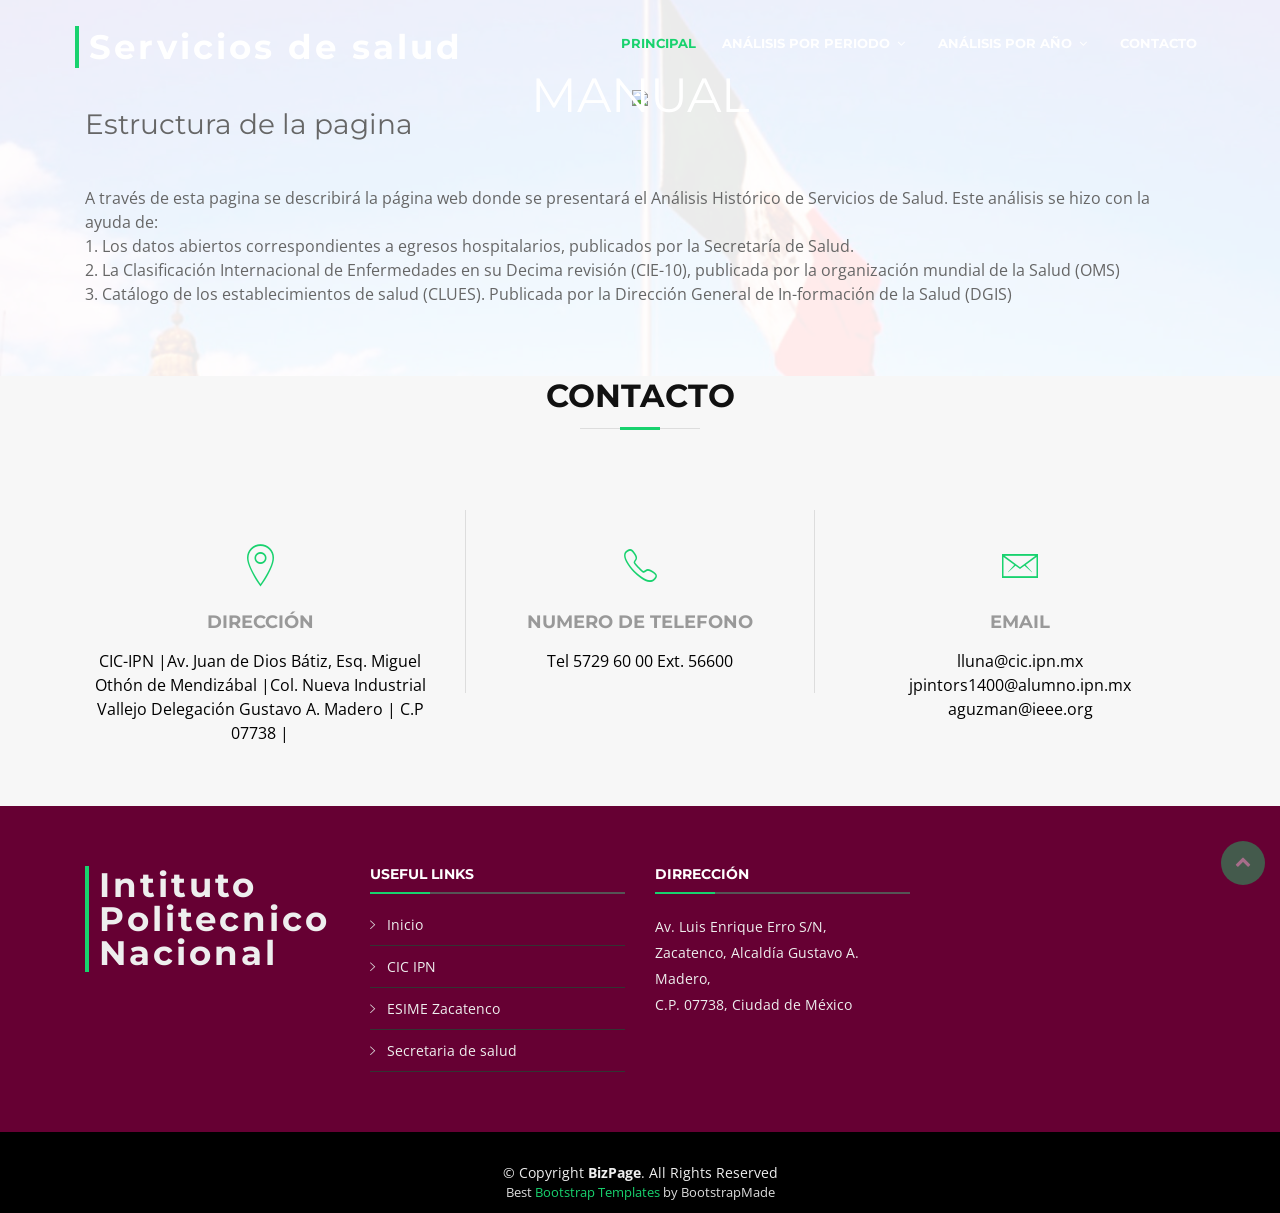
==== manual.html @ c4be45c7 "Ecabezado de manual" ====
<!DOCTYPE html>
<html lang="en">
<head>
  <meta charset="utf-8">
  <title>Servicios de Salud 2014</title>
  <meta content="width=device-width, initial-scale=1.0" name="viewport">
  <meta content="" name="keywords">
  <meta content="" name="description">

  <!-- Favicons -->
  <link href="img/favicon.png" rel="icon">
  <link href="img/apple-touch-icon.png" rel="apple-touch-icon">

  <!-- Google Fonts -->
  <link href="https://fonts.googleapis.com/css?family=Open+Sans:300,300i,400,400i,700,700i|Montserrat:300,400,500,700" rel="stylesheet">

  <!-- Bootstrap CSS File -->
  <link href="lib/bootstrap/css/bootstrap.min.css" rel="stylesheet">

  <!-- Libraries CSS Files -->
  <link href="lib/font-awesome/css/font-awesome.min.css" rel="stylesheet">
  <link href="lib/animate/animate.min.css" rel="stylesheet">
  <link href="lib/ionicons/css/ionicons.min.css" rel="stylesheet">
  <link href="lib/owlcarousel/assets/owl.carousel.min.css" rel="stylesheet">
  <link href="lib/lightbox/css/lightbox.min.css" rel="stylesheet">

  <!-- Main Stylesheet File -->
  <link href="css/style.css" rel="stylesheet">
  <link href="css/style2.css" rel="stylesheet">

  <!-- =======================================================
    Theme Name: BizPage
    Theme URL: https://bootstrapmade.com/bizpage-bootstrap-business-template/
    Author: BootstrapMade.com
    License: https://bootstrapmade.com/license/
  ======================================================= -->
</head>

<body>

  <!--==========================
    Header
  ============================-->
  <header id="header">
    <div class="container-fluid">

      <div id="logo" class="pull-left">
        <h1><a href="index.html" class="scrollto">Servicios de salud</a></h1>
        <!-- Uncomment below if you prefer to use an image logo -->
        <!-- <a href="#intro"><img src="img/logo.png" alt="" title="" /></a>-->
      </div>

      <nav id="nav-menu-container">
        <ul class="nav-menu">
          <li class="menu-active"><a href="#intro">Principal</a></li>
          <!--<li><a href="#">Tutorial</a></li>-->
          <li class="menu-has-children"><a href="">Análisis por periodo</a>
            <ul>
              <li><a href="Periodo_2000-2017.html">Analisis por año y categoría 2000-2017</a></li>
              <li><a href="Periodo_2003-2021.html">Analisis por año y categoría 2003-2021</a></li>
              <li><a href="Per_mes_2015-2021.html">Analisis por mes del periodo 2015-2021</a></li>
              <li><a href="Per_mes_2008-2014.html">Analisis por mes del periodo 2008-2014</a></li>
              <li><a href="Per_mes_2000-2007.html">Analisis por mes del periodo 2000-2007</a></li>
              <li><a href="analisis_edad.html">Analisis por edad y categoria del periodo 2000-2017</a></li>
              <li><a href="analisis_edad_2003_2021.html">Analisis por edad y categoria del periodo 2003-2021</a></li>
            </ul>
          </li>
          <li class="menu-has-children"><a href="">Análisis por año</a>
            <ul>
              <li><a href="2000.html">2000</a></li>
              <li><a href="2001.html">2001</a></li>
              <li><a href="2002.html">2002</a></li>
              <li><a href="2003.html">2003</a></li>
              <li><a href="2004.html">2004</a></li>
              <li><a href="2005.html">2005</a></li>
              <li><a href="2006.html">2006</a></li>
              <li><a href="2007.html">2007</a></li>
              <li><a href="2008.html">2008</a></li>
              <li><a href="2009.html">2009</a></li>
              <li><a href="2010.html">2010</a></li>
              <li><a href="2011.html">2011</a></li>
              <li><a href="2012.html">2012</a></li>
              <li><a href="2013.html">2013</a></li>
              <li><a href="2014.html">2014</a></li>
              <li><a href="2015.html">2015</a></li>
              <li><a href="2016.html">2016</a></li>
              <li><a href="2017.html">2017</a></li>
              <li><a href="2018.html">2018</a></li>
              <li><a href="2019.html">2019</a></li>
              <li><a href="2020.html">2020</a></li>
              <li><a href="2021.html">2021</a></li>
            </ul>
          </li>
          <li><a href="#contact">Contacto</a></li>
        </ul>
      </nav><!-- #nav-menu-container -->
    </div>
  </header><!-- #header -->

    <!--==========================
      About Us Section
    ============================-->
    <section id="about">
      <div class="container">

        

        <!--- Tableau ---->
        <br>
        <div class="imagenTexto">
            <img src="img/manual/manual1.png">
            <h3>MANUAL</h3>
        </div>
        
        <h3>Estructura de la pagina</h3>
        <br>
        <p>A través de esta pagina se describirá la página web donde se presentará el Análisis Histórico de Servicios de Salud. Este análisis se hizo con la ayuda de:
            <br>
            1. Los datos abiertos correspondientes a egresos hospitalarios, publicados por la Secretaría de Salud.
            <br>
            2. La Clasificación Internacional de Enfermedades en su Decima revisión (CIE-10), publicada por la organización mundial de la Salud (OMS)
            <br>
            3. Catálogo de los establecimientos de salud (CLUES). Publicada por la Dirección General de In-formación de la Salud (DGIS)
        </p>
        

      </div>
    </section><!-- #about -->

    <!--==========================
      Contact Section
    ============================-->
    <section id="contact" class="section-bg wow fadeInUp">
      <div class="container">

        <div class="section-header">
          <h3>Contacto</h3>
          <p></p>
        </div>

        <div class="row contact-info">

          <div class="col-md-4">
            <div class="contact-address">
              <i class="ion-ios-location-outline"></i>
              <h3>Dirección</h3>
              <address>CIC-IPN |Av. Juan de Dios Bátiz, Esq. Miguel Othón de Mendizábal |Col. Nueva Industrial Vallejo Delegación Gustavo A. Madero | C.P 07738 |</address>
            </div>
          </div>

          <div class="col-md-4">
            <div class="contact-phone">
              <i class="ion-ios-telephone-outline"></i>
              <h3>Numero de telefono</h3>
              <p><a>Tel 5729 60 00 Ext. 56600</a></p>
            </div>
          </div>

          <div class="col-md-4">
            <div class="contact-email">
              <i class="ion-ios-email-outline"></i>
              <h3>Email</h3>
              <p>
                <a>lluna@cic.ipn.mx</a>
                <a>jpintors1400@alumno.ipn.mx</a>
                <a>aguzman@ieee.org</a>
              </p>
            </div>
          </div>

        </div>



      </div>
    </section><!-- #contact -->

  </main>

  <!--==========================
    Footer
  ============================-->
  <footer id="footer">
    <div class="footer-top">
      <div class="container">
        <div class="row">

          <div class="col-lg-3 col-md-6 footer-info">
            <h3>Intituto Politecnico Nacional</h3>
            <p></p>
          </div>

          <div class="col-lg-3 col-md-6 footer-links">
            <h4>Useful Links</h4>
            <ul>
              <li><i class="ion-ios-arrow-right"></i> <a href="https://www.ipn.mx">Inicio</a></li>
              <li><i class="ion-ios-arrow-right"></i> <a href="https://www.cic.ipn.mx/">CIC IPN</a></li>
              <li><i class="ion-ios-arrow-right"></i> <a href="https://www.esimez.ipn.mx/">ESIME Zacatenco</a></li>
              <li><i class="ion-ios-arrow-right"></i> <a href="https://www.gob.mx/salud">Secretaria de salud</a></li>
            </ul>
          </div>

          <div class="col-lg-3 col-md-6 footer-contact">
            <h4>Dirrección</h4>
            <p>
              Av. Luis Enrique Erro S/N,<br>
              Zacatenco, Alcaldía Gustavo A. Madero,<br>
              C.P. 07738, Ciudad de México<br>
            </p>
          </div>

        </div>
      </div>
    </div>

    <div class="container">
      <div class="copyright">
        &copy; Copyright <strong>BizPage</strong>. All Rights Reserved
      </div>
      <div class="credits">
        <!--
          All the links in the footer should remain intact.
          You can delete the links only if you purchased the pro version.
          Licensing information: https://bootstrapmade.com/license/
          Purchase the pro version with working PHP/AJAX contact form: https://bootstrapmade.com/buy/?theme=BizPage
        -->
        Best <a href="https://bootstrapmade.com/">Bootstrap Templates</a> by BootstrapMade
      </div>
    </div>
  </footer><!-- #footer -->

  <a href="#" class="back-to-top"><i class="fa fa-chevron-up"></i></a>

  <!-- JavaScript Libraries -->
  <script src="lib/jquery/jquery.min.js"></script>
  <script src="lib/jquery/jquery-migrate.min.js"></script>
  <script src="lib/bootstrap/js/bootstrap.bundle.min.js"></script>
  <script src="lib/easing/easing.min.js"></script>
  <script src="lib/superfish/hoverIntent.js"></script>
  <script src="lib/superfish/superfish.min.js"></script>
  <script src="lib/wow/wow.min.js"></script>
  <script src="lib/waypoints/waypoints.min.js"></script>
  <script src="lib/counterup/counterup.min.js"></script>
  <script src="lib/owlcarousel/owl.carousel.min.js"></script>
  <script src="lib/isotope/isotope.pkgd.min.js"></script>
  <script src="lib/lightbox/js/lightbox.min.js"></script>
  <script src="lib/touchSwipe/jquery.touchSwipe.min.js"></script>
  <!-- Contact Form JavaScript File -->
  <script src="contactform/contactform.js"></script>

  <!-- Template Main Javascript File -->
  <script src="js/main.js"></script>

</body>
</html>
---- css/style.css ----
/*
  Theme Name: BizPage
  Theme URL: https://bootstrapmade.com/bizpage-bootstrap-business-template/
  Author: BootstrapMade.com
  License: https://bootstrapmade.com/license/
*/
/*--------------------------------------------------------------
# General
--------------------------------------------------------------*/
body {
  background: #18c7ff;
  color: #666666;
  font-family: "Open Sans", sans-serif;
}

a {
  color: #18d26e;
  transition: 0.5s;
}

a:hover, a:active, a:focus {
  color: #18d36e;
  outline: none;
  text-decoration: none;
}

p {
  padding: 0;
  margin: 0 0 30px 0;
}

h1, h2, h3, h4, h5, h6 {
  font-family: "Montserrat", sans-serif;
  font-weight: 400;
  margin: 0 0 20px 0;
  padding: 0;
}

/* Back to top button */
.back-to-top {
  position: fixed;
  display: none;
  background: #18d26e;
  color: #fff;
  display: inline-block;
  width: 44px;
  height: 44px;
  text-align: center;
  line-height: 1;
  font-size: 16px;
  border-radius: 50%;
  right: 15px;
  bottom: 15px;
  transition: background 0.5s;
  z-index: 11;
}

.back-to-top i {
  padding-top: 12px;
  color: #fff;
}

@media (max-width: 768px) {
  .back-to-top {
    bottom: 15px;
  }
}

/*--------------------------------------------------------------
# Header
--------------------------------------------------------------*/
#header {
  padding: 30px 0;
  height: 92px;
  position: fixed;
  left: 0;
  top: 0;
  right: 0;
  transition: all 0.5s;
  z-index: 997;
}

#header.header-scrolled {
  background: rgba(0, 0, 0, 0.9);
  padding: 20px 0;
  height: 72px;
  transition: all 0.5s;
}

#header #logo {
  float: left;
}

@media (min-width: 1024px) {
  #header #logo {
    padding-left: 60px;
  }
}

#header #logo h1 {
  font-size: 34px;
  margin: 0;
  padding: 0;
  line-height: 1;
  font-family: "Montserrat", sans-serif;
  font-weight: 700;
  letter-spacing: 3px;
}

#header #logo h1 a, #header #logo h1 a:hover {
  color: #fff;
  padding-left: 10px;
  border-left: 4px solid #18d26e;
}

#header #logo img {
  padding: 0;
  margin: 0;
}

@media (max-width: 768px) {
  #header #logo h1 {
    font-size: 28px;
  }
  #header #logo img {
    max-height: 40px;
  }
}

/*--------------------------------------------------------------
# Intro Section
--------------------------------------------------------------*/
#intro {
  display: table;
  width: 100%;
  height: 100vh;
  background: #000;
}

#intro .carousel-item {
  width: 100%;
  height: 100vh;
  background-size: cover;
  background-position: center;
  background-repeat: no-repeat;
}

#intro .carousel-item::before {
  content: '';
  background-color: rgba(0, 0, 0, 0.7);
  position: absolute;
  height: 100%;
  width: 100%;
  top: 0;
  right: 0;
  left: 0;
  bottom: 0;
}

#intro .carousel-container {
  display: flex;
  justify-content: center;
  align-items: center;
  position: absolute;
  bottom: 0;
  top: 0;
  left: 0;
  right: 0;
}

#intro .carousel-content {
  text-align: center;
}

#intro h2 {
  color: #fff;
  margin-bottom: 30px;
  font-size: 48px;
  font-weight: 700;
}

@media (max-width: 768px) {
  #intro h2 {
    font-size: 28px;
  }
}

#intro p {
  width: 80%;
  margin: 0 auto 30px auto;
  color: #fff;
}

@media (min-width: 1024px) {
  #intro p {
    width: 60%;
  }
}

#intro .carousel-fade .carousel-inner .carousel-item {
  -webkit-transition-property: opacity;
  transition-property: opacity;
}

#intro .carousel-fade .carousel-inner .carousel-item,
#intro .carousel-fade .carousel-inner .active.carousel-item-left,
#intro .carousel-fade .carousel-inner .active.carousel-item-right {
  opacity: 0;
}

#intro .carousel-fade .carousel-inner .active,
#intro .carousel-fade .carousel-inner .carousel-item-next.carousel-item-left,
#intro .carousel-fade .carousel-inner .carousel-item-prev.carousel-item-right {
  opacity: 1;
  transition: 0.5s;
}

#intro .carousel-fade .carousel-inner .carousel-item-next,
#intro .carousel-fade .carousel-inner .carousel-item-prev,
#intro .carousel-fade .carousel-inner .active.carousel-item-left,
#intro .carousel-fade .carousel-inner .active.carousel-item-right {
  left: 0;
  -webkit-transform: translate3d(0, 0, 0);
  transform: translate3d(0, 0, 0);
}

#intro .carousel-control-prev, #intro .carousel-control-next {
  width: 10%;
}

@media (min-width: 1024px) {
  #intro .carousel-control-prev, #intro .carousel-control-next {
    width: 5%;
  }
}

#intro .carousel-control-next-icon, #intro .carousel-control-prev-icon {
  background: none;
  font-size: 32px;
  line-height: 1;
}

#intro .carousel-indicators li {
  cursor: pointer;
}

#intro .btn-get-started {
  font-family: "Montserrat", sans-serif;
  font-weight: 500;
  font-size: 16px;
  letter-spacing: 1px;
  display: inline-block;
  padding: 8px 32px;
  border-radius: 50px;
  transition: 0.5s;
  margin: 10px;
  color: #fff;
  background: #18d26e;
}

#intro .btn-get-started:hover {
  background: #fff;
  color: #18d26e;
}

/*--------------------------------------------------------------
# Navigation Menu
--------------------------------------------------------------*/
/* Nav Menu Essentials */
.nav-menu, .nav-menu * {
  margin: 0;
  padding: 0;
  list-style: none;
}

.nav-menu ul {
  position: absolute;
  display: none;
  top: 100%;
  left: 0;
  z-index: 99;
}

.nav-menu li {
  position: relative;
  white-space: nowrap;
}

.nav-menu > li {
  float: left;
}

.nav-menu li:hover > ul,
.nav-menu li.sfHover > ul {
  display: block;
}

.nav-menu ul ul {
  top: 0;
  left: 100%;
}

.nav-menu ul li {
  min-width: 180px;
}

/* Nav Menu Arrows */
.sf-arrows .sf-with-ul {
  padding-right: 30px;
}

.sf-arrows .sf-with-ul:after {
  content: "\f107";
  position: absolute;
  right: 15px;
  font-family: FontAwesome;
  font-style: normal;
  font-weight: normal;
}

.sf-arrows ul .sf-with-ul:after {
  content: "\f105";
}

/* Nav Meu Container */
#nav-menu-container {
  float: right;
  margin: 0;
}

@media (min-width: 1024px) {
  #nav-menu-container {
    padding-right: 60px;
  }
}

@media (max-width: 768px) {
  #nav-menu-container {
    display: none;
  }
}

/* Nav Meu Styling */
.nav-menu a {
  padding: 0 8px 10px 8px;
  text-decoration: none;
  display: inline-block;
  color: #fff;
  font-family: "Montserrat", sans-serif;
  font-weight: 700;
  font-size: 13px;
  text-transform: uppercase;
  outline: none;
}

.nav-menu li:hover > a, .nav-menu > .menu-active > a {
  color: #18d26e;
}

.nav-menu > li {
  margin-left: 10px;
}

.nav-menu ul {
  margin: 4px 0 0 0;
  padding: 10px;
  box-shadow: 0px 0px 30px rgba(127, 137, 161, 0.25);
  background: #fff;
}

.nav-menu ul li {
  transition: 0.3s;
}

.nav-menu ul li a {
  padding: 10px;
  color: #333;
  transition: 0.3s;
  display: block;
  font-size: 13px;
  text-transform: none;
}

.nav-menu ul li:hover > a {
  color: #18d26e;
}

.nav-menu ul ul {
  margin: 0;
}

/* Mobile Nav Toggle */
#mobile-nav-toggle {
  position: fixed;
  right: 0;
  top: 0;
  z-index: 999;
  margin: 20px 20px 0 0;
  border: 0;
  background: none;
  font-size: 24px;
  display: none;
  transition: all 0.4s;
  outline: none;
  cursor: pointer;
}

#mobile-nav-toggle i {
  color: #fff;
}

@media (max-width: 768px) {
  #mobile-nav-toggle {
    display: inline;
  }
}

/* Mobile Nav Styling */
#mobile-nav {
  position: fixed;
  top: 0;
  padding-top: 18px;
  bottom: 0;
  z-index: 998;
  background: rgba(0, 0, 0, 0.8);
  left: -260px;
  width: 260px;
  overflow-y: auto;
  transition: 0.4s;
}

#mobile-nav ul {
  padding: 0;
  margin: 0;
  list-style: none;
}

#mobile-nav ul li {
  position: relative;
}

#mobile-nav ul li a {
  color: #fff;
  font-size: 13px;
  text-transform: uppercase;
  overflow: hidden;
  padding: 10px 22px 10px 15px;
  position: relative;
  text-decoration: none;
  width: 100%;
  display: block;
  outline: none;
  font-weight: 700;
  font-family: "Montserrat", sans-serif;
}

#mobile-nav ul li a:hover {
  color: #fff;
}

#mobile-nav ul li li {
  padding-left: 30px;
}

#mobile-nav ul .menu-has-children i {
  position: absolute;
  right: 0;
  z-index: 99;
  padding: 15px;
  cursor: pointer;
  color: #fff;
}

#mobile-nav ul .menu-has-children i.fa-chevron-up {
  color: #18d26e;
}

#mobile-nav ul .menu-has-children li a {
  text-transform: none;
}

#mobile-nav ul .menu-item-active {
  color: #18d26e;
}

#mobile-body-overly {
  width: 100%;
  height: 100%;
  z-index: 997;
  top: 0;
  left: 0;
  position: fixed;
  background: rgba(0, 0, 0, 0.7);
  display: none;
}

/* Mobile Nav body classes */
body.mobile-nav-active {
  overflow: hidden;
}

body.mobile-nav-active #mobile-nav {
  left: 0;
}

body.mobile-nav-active #mobile-nav-toggle {
  color: #fff;
}

/*--------------------------------------------------------------
# Sections
--------------------------------------------------------------*/
/* Sections Header
--------------------------------*/
.section-header h3 {
  font-size: 32px;
  color: #111;
  text-transform: uppercase;
  text-align: center;
  font-weight: 700;
  position: relative;
  padding-bottom: 15px;
}

.section-header h3::before {
  content: '';
  position: absolute;
  display: block;
  width: 120px;
  height: 1px;
  background: #ddd;
  bottom: 1px;
  left: calc(50% - 60px);
}

.section-header h3::after {
  content: '';
  position: absolute;
  display: block;
  width: 40px;
  height: 3px;
  background: #18d26e;
  bottom: 0;
  left: calc(50% - 20px);
}

.section-header p {
  text-align: center;
  padding-bottom: 30px;
  color: #333;
}

/* Section with background
--------------------------------*/
.section-bg {
  background: #f7f7f7;
}

/* Featured Services Section
--------------------------------*/
#featured-services {
  background: #000;
}

#featured-services .box {
  padding: 30px 20px;
}

#featured-services .box-bg {
  background-image: linear-gradient(0deg, #000000 0%, #242323 50%, #000000 100%);
}

#featured-services i {
  color: #18d26e;
  font-size: 48px;
  display: inline-block;
  line-height: 1;
}

#featured-services h4 {
  font-weight: 400;
  margin: 15px 0;
  font-size: 18px;
}

#featured-services h4 a {
  color: #fff;
}

#featured-services h4 a:hover {
  color: #18d26e;
}

#featured-services p {
  font-size: 14px;
  line-height: 24px;
  color: #fff;
  margin-bottom: 0;
}

/* About Us Section
--------------------------------*/
#about {
  background: url("../img/about-bg.jpg") center top no-repeat fixed;
  background-size: cover;
  padding: 60px 0 40px 0;
  position: relative;
}

#about::before {
  content: '';
  position: absolute;
  left: 0;
  right: 0;
  top: 0;
  bottom: 0;
  background: rgba(255, 255, 255, 0.92);
  z-index: 9;
}

#about .container {
  position: relative;
  z-index: 10;
}

#about .about-col {
  background: #fff;
  border-radius: 0 0 4px 4px;
  box-shadow: 0px 2px 12px rgba(0, 0, 0, 0.08);
  margin-bottom: 20px;
}

#about .about-col .img {
  position: relative;
}

#about .about-col .img img {
  border-radius: 4px 4px 0 0;
}

#about .about-col .icon {
  width: 64px;
  height: 64px;
  padding-top: 8px;
  text-align: center;
  position: absolute;
  background-color: #18d26e;
  border-radius: 50%;
  text-align: center;
  border: 4px solid #fff;
  left: calc( 50% - 32px);
  bottom: -30px;
  transition: 0.3s;
}

#about .about-col i {
  font-size: 36px;
  line-height: 1;
  color: #fff;
  transition: 0.3s;
}

#about .about-col:hover .icon {
  background-color: #fff;
}

#about .about-col:hover i {
  color: #18d26e;
}

#about .about-col h2 {
  color: #000;
  text-align: center;
  font-weight: 700;
  font-size: 20px;
  padding: 0;
  margin: 40px 0 12px 0;
}

#about .about-col h2 a {
  color: #000;
}

#about .about-col h2 a:hover {
  color: #18d26e;
}

#about .about-col p {
  font-size: 14px;
  line-height: 24px;
  color: #333;
  margin-bottom: 0;
  padding: 0 20px 20px 20px;
}

/* Services Section
--------------------------------*/
#services {
  background: #fff;
  background-size: cover;
  padding: 60px 0 40px 0;
}

#services .box {
  margin-bottom: 30px;
}

#services .icon {
  float: left;
}

#services .icon i {
  color: #18d26e;
  font-size: 36px;
  line-height: 1;
  transition: 0.5s;
}

#services .title {
  margin-left: 60px;
  font-weight: 700;
  margin-bottom: 15px;
  font-size: 18px;
}

#services .title a {
  color: #111;
}

#services .box:hover .title a {
  color: #18d26e;
}

#services .description {
  font-size: 14px;
  margin-left: 60px;
  line-height: 24px;
  margin-bottom: 0;
}

/* Facts Section
--------------------------------*/
#facts {
  background: url("../img/facts-bg.jpg") center top no-repeat fixed;
  background-size: cover;
  padding: 60px 0 0 0;
  position: relative;
}

#facts::before {
  content: '';
  position: absolute;
  left: 0;
  right: 0;
  top: 0;
  bottom: 0;
  background: rgba(255, 255, 255, 0.88);
  z-index: 9;
}

#facts .container {
  position: relative;
  z-index: 10;
}

#facts .counters span {
  font-family: "Montserrat", sans-serif;
  font-weight: bold;
  font-size: 48px;
  display: block;
  color: #18d26e;
}

#facts .counters p {
  padding: 0;
  margin: 0 0 20px 0;
  font-family: "Montserrat", sans-serif;
  font-size: 14px;
  color: #111;
}

#facts .facts-img {
  text-align: center;
  padding-top: 30px;
}



/* Clients Section
--------------------------------*/
#clients {
  padding: 60px 0;
}

#clients img {
  max-width: 100%;
  opacity: 0.5;
  transition: 0.3s;
  padding: 15px 0;
}

#clients img:hover {
  opacity: 1;
}

#clients .owl-nav, #clients .owl-dots {
  margin-top: 5px;
  text-align: center;
}

#clients .owl-dot {
  display: inline-block;
  margin: 0 5px;
  width: 12px;
  height: 12px;
  border-radius: 50%;
  background-color: #ddd;
}

#clients .owl-dot.active {
  background-color: #18d26e;
}


/* Contact Section
--------------------------------*/
#contact {
  padding: 1px;
}

#contact .contact-info {
  margin-bottom: 20px;
  text-align: center;
}

#contact .contact-info i {
  font-size: 48px;
  display: inline-block;
  margin-bottom: 10px;
  color: #18d26e;
}

#contact .contact-info address, #contact .contact-info p {
  margin-bottom: 0;
  color: #000;
}

#contact .contact-info h3 {
  font-size: 18px;
  margin-bottom: 15px;
  font-weight: bold;
  text-transform: uppercase;
  color: #999;
}

#contact .contact-info a {
  color: #000;
}

#contact .contact-info a:hover {
  color: #18d26e;
}

#contact .contact-address, #contact .contact-phone, #contact .contact-email {
  margin-bottom: 20px;
}

@media (min-width: 768px) {
  #contact .contact-address, #contact .contact-phone, #contact .contact-email {
    padding: 20px 0;
  }
}

@media (min-width: 768px) {
  #contact .contact-phone {
    border-left: 1px solid #ddd;
    border-right: 1px solid #ddd;
  }
}

#contact .form #sendmessage {
  color: #18d26e;
  border: 1px solid #18d26e;
  display: none;
  text-align: center;
  padding: 15px;
  font-weight: 600;
  margin-bottom: 15px;
}

#contact .form #errormessage {
  color: red;
  display: none;
  border: 1px solid red;
  text-align: center;
  padding: 15px;
  font-weight: 600;
  margin-bottom: 15px;
}

#contact .form #sendmessage.show, #contact .form #errormessage.show, #contact .form .show {
  display: block;
}

#contact .form .validation {
  color: red;
  display: none;
  margin: 0 0 20px;
  font-weight: 400;
  font-size: 13px;
}

#contact .form input, #contact .form textarea {
  padding: 10px 14px;
  border-radius: 0;
  box-shadow: none;
  font-size: 15px;
}

#contact .form button[type="submit"] {
  background: #18d26e;
  border: 0;
  padding: 10px 30px;
  color: #fff;
  transition: 0.4s;
  cursor: pointer;
}

#contact .form button[type="submit"]:hover {
  background: #13a456;
}

/*--------------------------------------------------------------
# Footer
--------------------------------------------------------------*/
#footer {
  background: #000;
  padding: 0 0 10px 0;
  color: #eee;
  font-size: 14px;
}

#footer .footer-top {
  background: #660033 ;
  padding: 60px 0 30px 0;
}

#footer .footer-top .footer-info {
  margin-bottom: 30px;
}

#footer .footer-top .footer-info h3 {
  font-size: 34px;
  margin: 0 0 20px 0;
  padding: 2px 0 2px 10px;
  line-height: 1;
  font-family: "Montserrat", sans-serif;
  font-weight: 700;
  letter-spacing: 3px;
  border-left: 4px solid #18d26e;
}

#footer .footer-top .footer-info p {
  font-size: 14px;
  line-height: 24px;
  margin-bottom: 0;
  font-family: "Montserrat", sans-serif;
  color: #eee;
}

#footer .footer-top .social-links a {
  font-size: 18px;
  display: inline-block;
  background: #333;
  color: #eee;
  line-height: 1;
  padding: 8px 0;
  margin-right: 4px;
  border-radius: 50%;
  text-align: center;
  width: 36px;
  height: 36px;
  transition: 0.3s;
}

#footer .footer-top .social-links a:hover {
  background: #18d26e;
  color: #fff;
}

#footer .footer-top h4 {
  font-size: 14px;
  font-weight: bold;
  color: #fff;
  text-transform: uppercase;
  position: relative;
  padding-bottom: 12px;
}

#footer .footer-top h4::before, #footer .footer-top h4::after {
  content: '';
  position: absolute;
  left: 0;
  bottom: 0;
  height: 2px;
}

#footer .footer-top h4::before {
  right: 0;
  background: #555;
}

#footer .footer-top h4::after {
  background: #18d26e;
  width: 60px;
}

#footer .footer-top .footer-links {
  margin-bottom: 30px;
}

#footer .footer-top .footer-links ul {
  list-style: none;
  padding: 0;
  margin: 0;
}

#footer .footer-top .footer-links ul i {
  padding-right: 8px;
  color: #ddd;
}

#footer .footer-top .footer-links ul li {
  border-bottom: 1px solid #333;
  padding: 10px 0;
}

#footer .footer-top .footer-links ul li:first-child {
  padding-top: 0;
}

#footer .footer-top .footer-links ul a {
  color: #eee;
}

#footer .footer-top .footer-links ul a:hover {
  color: #18d26e;
}

#footer .footer-top .footer-contact {
  margin-bottom: 30px;
}

#footer .footer-top .footer-contact p {
  line-height: 26px;
}

#footer .footer-top .footer-newsletter {
  margin-bottom: 30px;
}

#footer .footer-top .footer-newsletter input[type="email"] {
  border: 0;
  padding: 6px 8px;
  width: 65%;
}

#footer .footer-top .footer-newsletter input[type="submit"] {
  background: #18d26e;
  border: 0;
  width: 35%;
  padding: 6px 0;
  text-align: center;
  color: #fff;
  transition: 0.3s;
  cursor: pointer;
}

#footer .footer-top .footer-newsletter input[type="submit"]:hover {
  background: #13a456;
}

#footer .copyright {
  text-align: center;
  padding-top: 30px;
}

#footer .credits {
  text-align: center;
  font-size: 13px;
  color: #ddd;
}
---- css/style2.css ----
.imagenTexto{
    position:relative;
    text-align: center;
    color:rgb(255, 255, 255);

}

.imagenTexto img{
    width: 100%;

    
}
.imagenTexto h3{
    position: absolute;
    top: 50%;
    left: 50%;
    transform: translate(-50%, -50%);
    font-size: 3em;
}
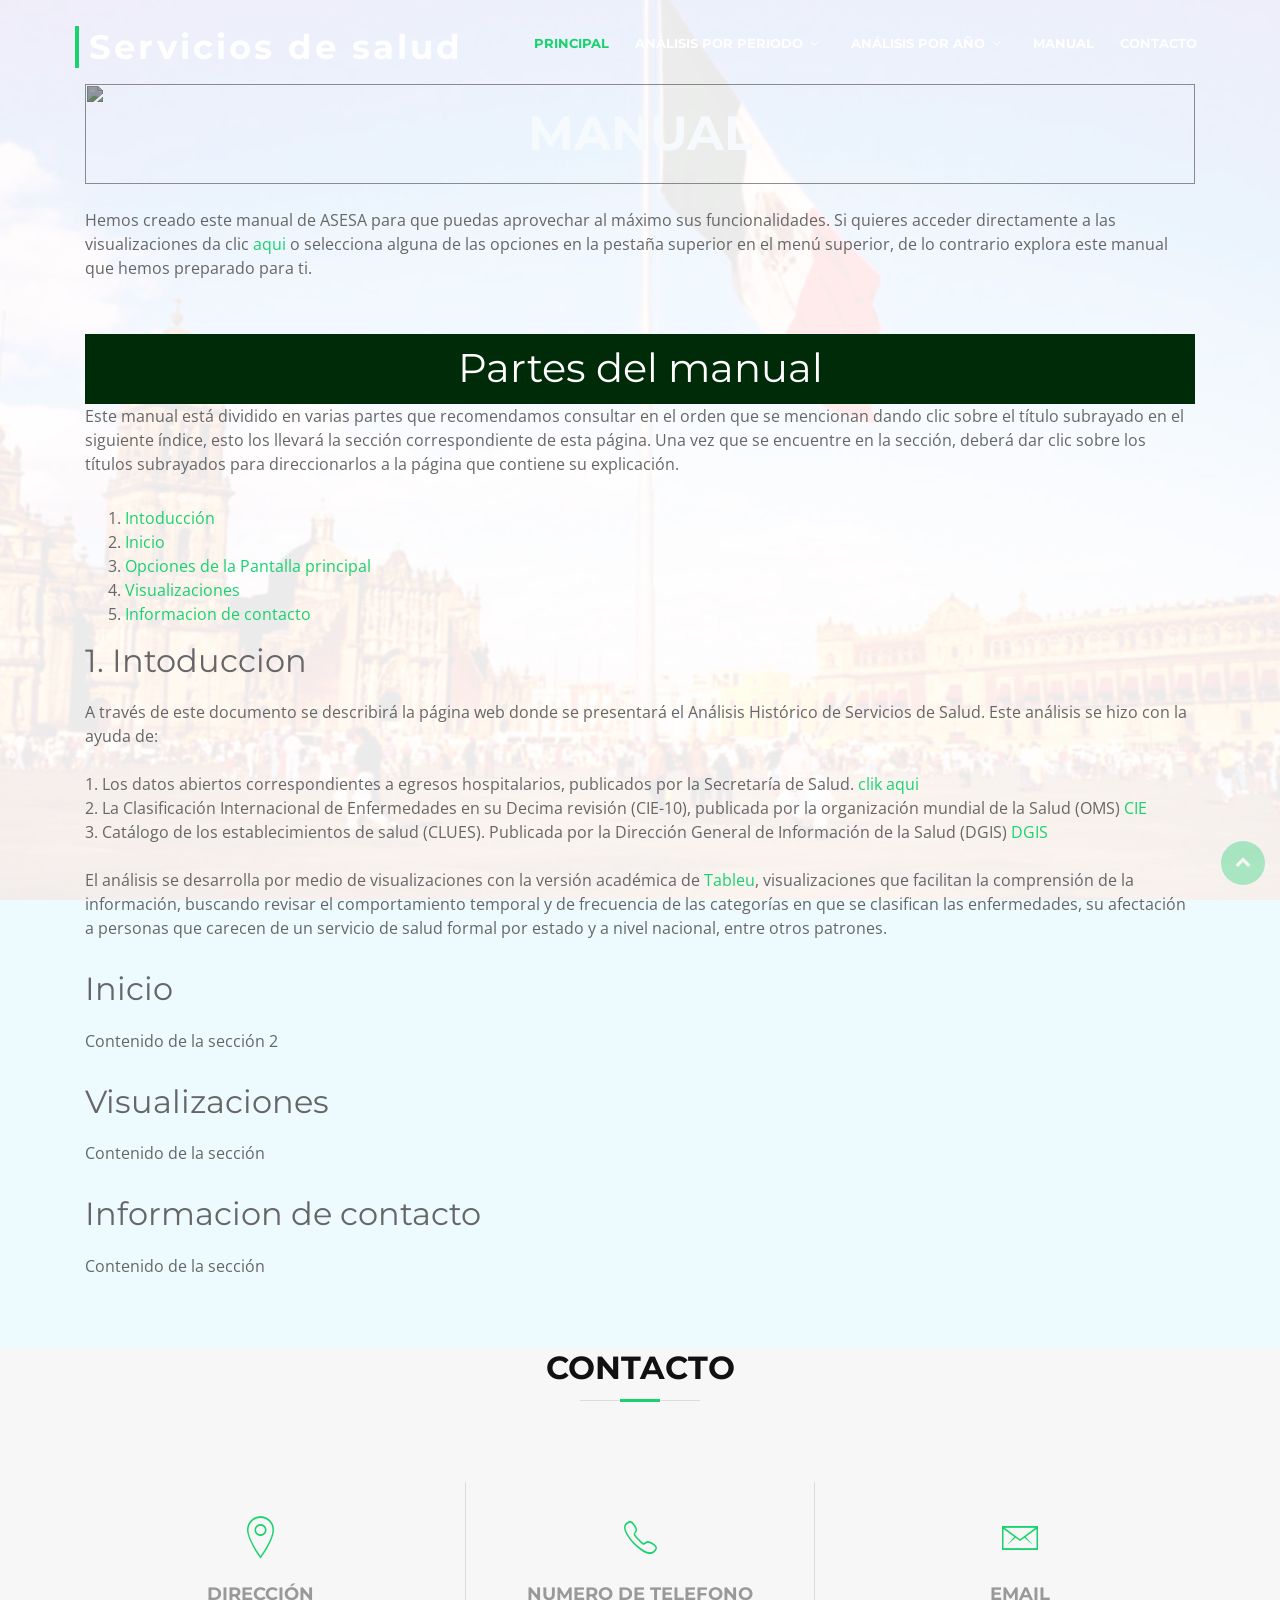
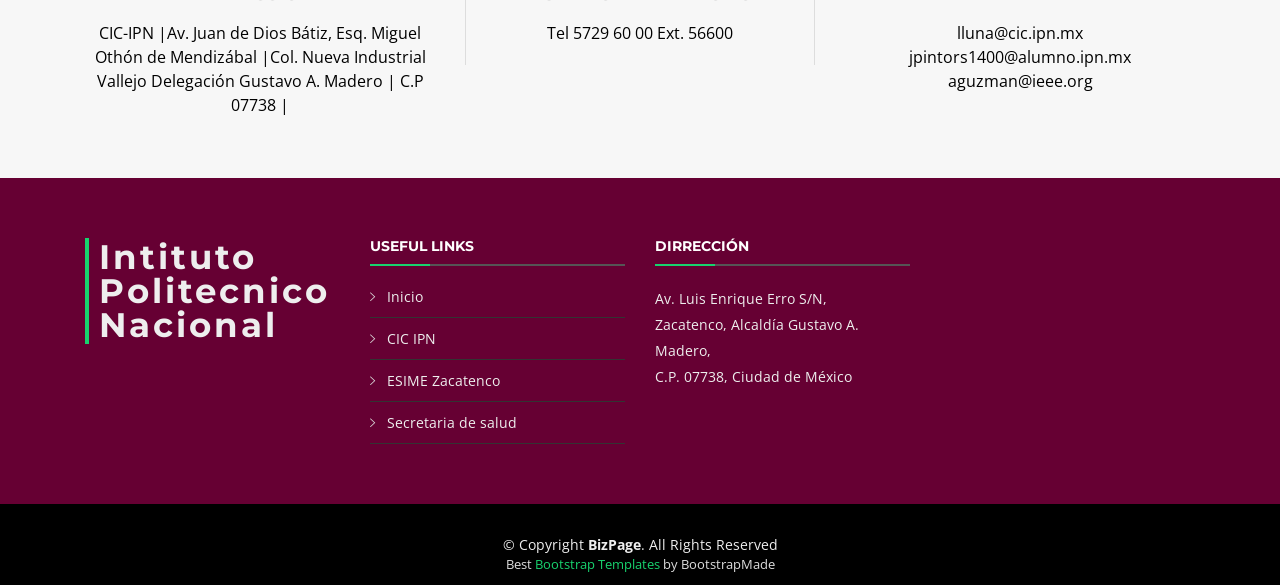
==== commit 2a280b9a: "Se agrego introduccion" ====
--- a/manual.html
+++ b/manual.html
@@ -91,6 +91,7 @@
               <li><a href="2021.html">2021</a></li>
             </ul>
           </li>
+          <li><a href="manual.html">manual</a></li>
           <li><a href="#contact">Contacto</a></li>
         </ul>
       </nav><!-- #nav-menu-container -->
@@ -101,27 +102,53 @@
       About Us Section
     ============================-->
     <section id="about">
+      
       <div class="container">
-
-        
-
-        <!--- Tableau ---->
         <br>
         <div class="imagenTexto">
-            <img src="img/manual/manual1.png">
-            <h3>MANUAL</h3>
-        </div>
-        
-        <h3>Estructura de la pagina</h3>
+          <img src="img/manual/manual1.png" width="1000px" height="100px">
+          <h1><strong>MANUAL</strong></h1>
+        </div>
         <br>
-        <p>A través de esta pagina se describirá la página web donde se presentará el Análisis Histórico de Servicios de Salud. Este análisis se hizo con la ayuda de:
-            <br>
-            1. Los datos abiertos correspondientes a egresos hospitalarios, publicados por la Secretaría de Salud.
-            <br>
-            2. La Clasificación Internacional de Enfermedades en su Decima revisión (CIE-10), publicada por la organización mundial de la Salud (OMS)
-            <br>
-            3. Catálogo de los establecimientos de salud (CLUES). Publicada por la Dirección General de In-formación de la Salud (DGIS)
-        </p>
+        <p>Hemos creado este manual de ASESA para que puedas aprovechar al máximo sus funcionalidades. Si quieres acceder directamente a las visualizaciones da clic
+        <a href="">aqui</a> o selecciona alguna de las opciones en la pestaña superior en el menú superior, de lo contrario explora este manual que hemos preparado para ti.</p>
+        <br>
+        <div class="separador">
+          <h1>Partes del manual</h1>
+        </div>
+        <p>Este manual está dividido en varias partes que recomendamos consultar en el orden que se mencionan dando clic sobre el título subrayado en el siguiente índice, esto los llevará la sección correspondiente de esta página. Una vez que se encuentre en la sección, deberá dar clic sobre los títulos subrayados para direccionarlos a la página que contiene su explicación.</p>
+          
+           <!--- INDICE ---->
+           <aside>
+            <ol>
+              <li><a href="#introducion">Intoducción</a></li>
+              <li><a href="#inicio">Inicio</a></li>
+              <li><a href="#principal">Opciones de la Pantalla principal</a><br>
+              <li><a href="#vis">Visualizaciones</a></li>
+              <li><a href="#contacto">Informacion de contacto</a></li>
+            </ol>
+          </aside>
+          
+          <h2 id="introduccion">1. Intoduccion</h2>
+
+          <p>A través de este documento se describirá la página web donde se presentará el Análisis Histórico de Servicios de Salud. Este análisis se hizo con la ayuda de:
+            <br><br>1.	Los datos abiertos correspondientes a egresos hospitalarios, publicados por la Secretaría de Salud. <a href="http://www.dgis.salud.gob.mx/contenidos/basesdedatos/da_egresoshosp_gobmx.html"> clik aqui</a>
+            <br>2.	La Clasificación Internacional de Enfermedades en su Decima revisión (CIE-10), publicada por la organización mundial de la Salud (OMS) <a href="https://icd.who.int/browse10/2010/en">CIE</a>
+            <br>3.	Catálogo de los establecimientos de salud (CLUES). Publicada por la Dirección General de Información de la Salud (DGIS) <a href="http://www.dgis.salud.gob.mx/contenidos/intercambio/clues_gobmx.html">DGIS</a>
+            <br><br>El análisis se desarrolla por medio de visualizaciones con la versión académica de  <a href="https://www.tableau.com/">Tableu</a>, visualizaciones que facilitan la comprensión de la información, buscando revisar el comportamiento temporal y de frecuencia de las categorías en que se clasifican las enfermedades, su afectación a personas que carecen de un servicio de salud formal por estado y a nivel nacional, entre otros patrones.
+          </p>
+          
+          <h2 id="incio">Inicio</h2>
+          <p>Contenido de la sección 2</p>
+          
+          <h2 id="vis">Visualizaciones</h2>
+          <p>Contenido de la sección</p>
+
+          <h2 id="contacto">Informacion de contacto</h2>
+          <p>Contenido de la sección</p>
+
+          
+
         
 
       </div>
--- a/css/style2.css
+++ b/css/style2.css
@@ -1,21 +1,35 @@
 
-
-.imagenTexto{
+/*Selector para crear imagenes con texto */
+.imagenTexto{ 
     position:relative;
     text-align: center;
-    color:rgb(255, 255, 255);
+    color:rgb(247, 250, 252);
 
 }
 
-.imagenTexto img{
-    width: 100%;
-
-    
-}
-.imagenTexto h3{
+/* Modifica el texto de la imagen */
+.imagenTexto h1{
     position: absolute;
     top: 50%;
     left: 50%;
     transform: translate(-50%, -50%);
     font-size: 3em;
 }
+
+/* Modifica la imagen */
+.imagenTexto img{
+    width: 100%;
+    opacity: 0.7;
+    filter: brightness(50%);
+    
+}
+
+.separador{
+    height: 70px;
+    background-color: #002b09; /*color de fondo de la barra*/
+    color: #fff; /*color del texto dentro de la barra*/
+    padding: 10px; /*espacio alrededor del texto dentro de la barra*/
+    text-align: center;
+    
+}
+
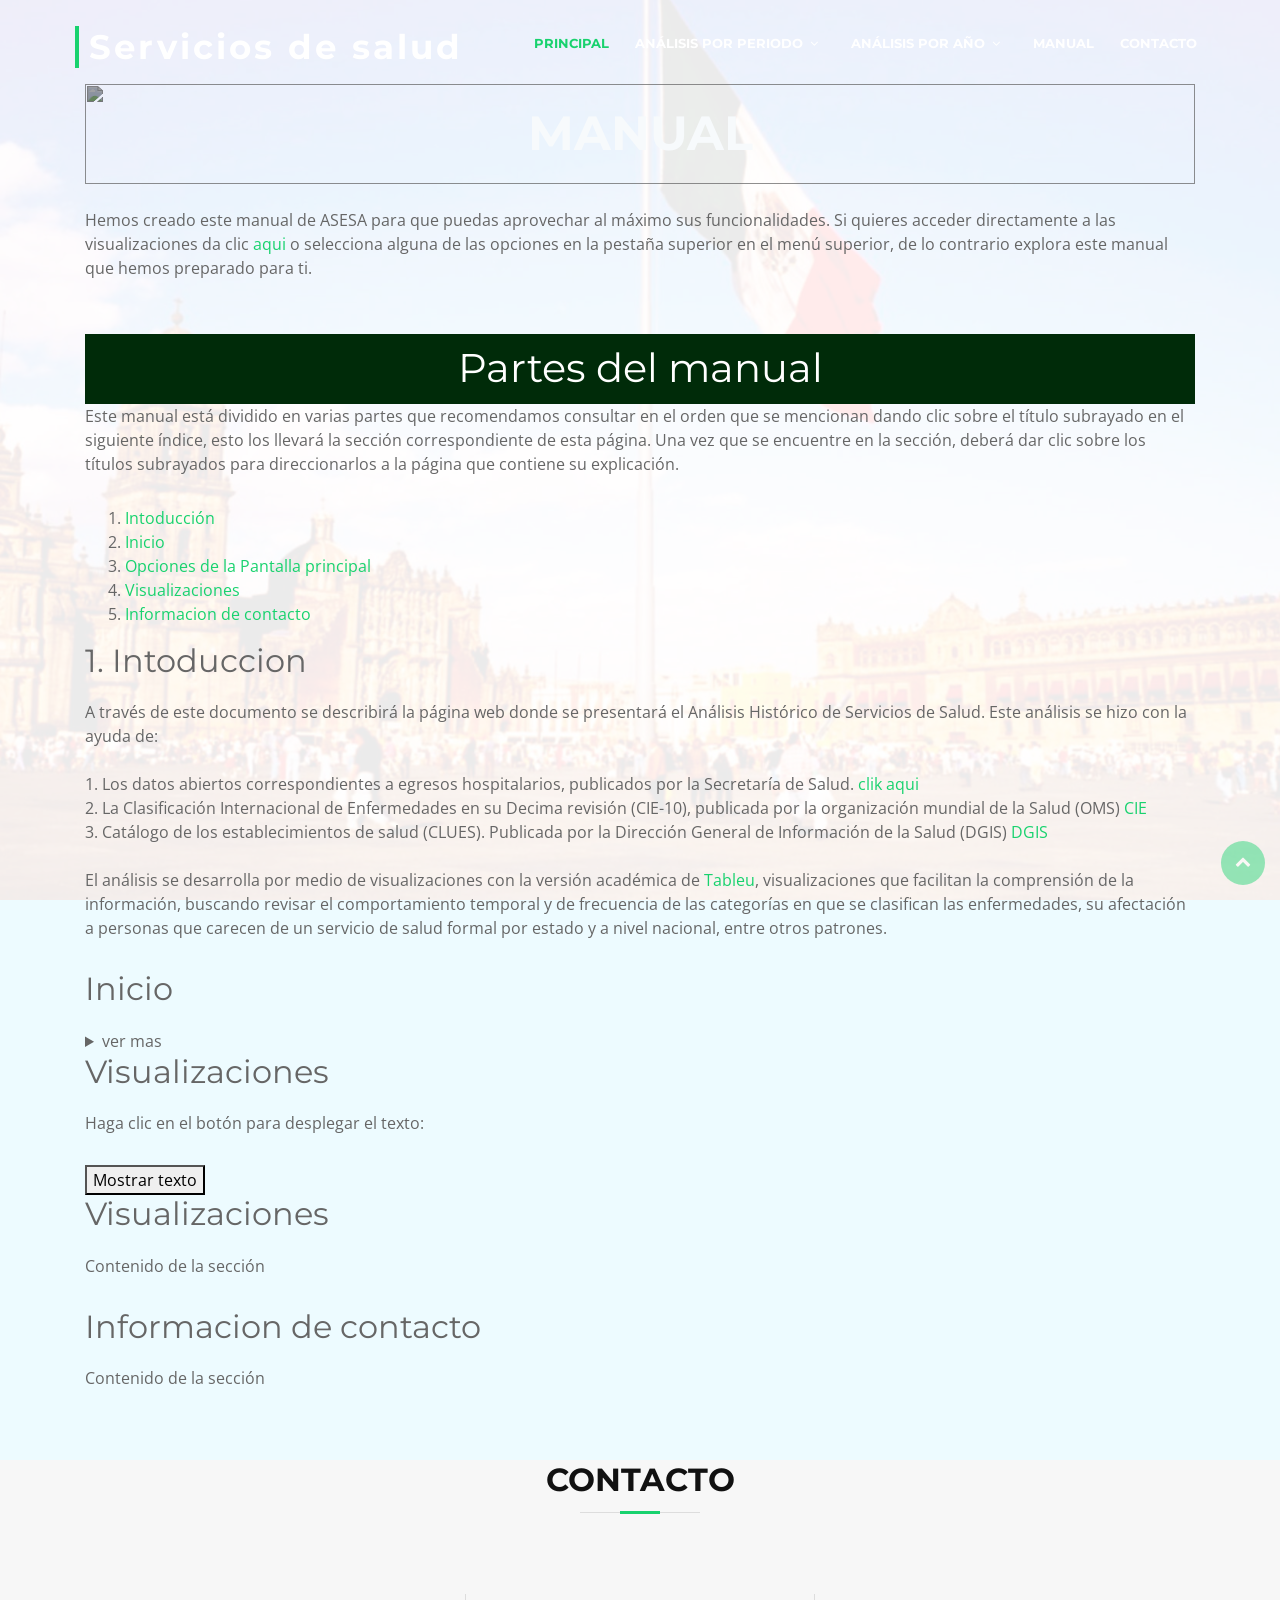
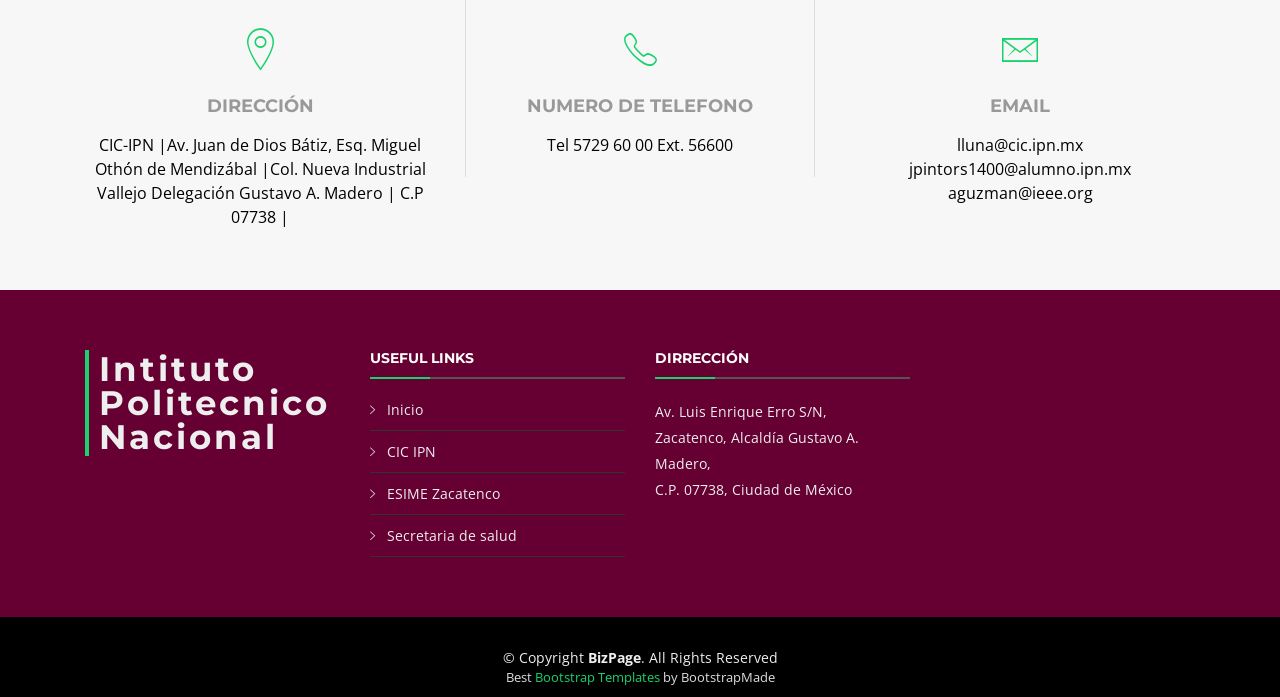
==== commit 1d4f554a: "Version definitiva a trabajar" ====
--- a/manual.html
+++ b/manual.html
@@ -2,7 +2,7 @@
 <html lang="en">
 <head>
   <meta charset="utf-8">
-  <title>Servicios de Salud 2014</title>
+  <title>Servicios de Salud Manual</title>
   <meta content="width=device-width, initial-scale=1.0" name="viewport">
   <meta content="" name="keywords">
   <meta content="" name="description">
@@ -34,6 +34,11 @@
     Author: BootstrapMade.com
     License: https://bootstrapmade.com/license/
   ======================================================= -->
+  <style>
+    #texto_oculto {
+      display: none;
+    }
+  </style>
 </head>
 
 <body>
@@ -121,7 +126,7 @@
            <!--- INDICE ---->
            <aside>
             <ol>
-              <li><a href="#introducion">Intoducción</a></li>
+              <li><a href="#introduccion">Intoducción</a></li>
               <li><a href="#inicio">Inicio</a></li>
               <li><a href="#principal">Opciones de la Pantalla principal</a><br>
               <li><a href="#vis">Visualizaciones</a></li>
@@ -138,9 +143,29 @@
             <br><br>El análisis se desarrolla por medio de visualizaciones con la versión académica de  <a href="https://www.tableau.com/">Tableu</a>, visualizaciones que facilitan la comprensión de la información, buscando revisar el comportamiento temporal y de frecuencia de las categorías en que se clasifican las enfermedades, su afectación a personas que carecen de un servicio de salud formal por estado y a nivel nacional, entre otros patrones.
           </p>
           
-          <h2 id="incio">Inicio</h2>
-          <p>Contenido de la sección 2</p>
-          
+          <h2 id="inicio">Inicio</h2>
+          <details>
+            <summary>ver mas</summary>
+            <p>Esta es la informacion de la pestaña inicio</p>
+          </details>
+
+
+
+          <h2 id="principal">Visualizaciones</h2>
+          <p>Haga clic en el botón para desplegar el texto:</p>
+          <button onclick="mostrarTexto()">Mostrar texto</button>
+          <p id="texto_oculto">Este es el texto que se mostrará u ocultará.</p>
+          <script>
+            function mostrarTexto() {
+              var texto = document.getElementById("texto_oculto");
+              if (texto.style.display === "none") {
+                texto.style.display = "block";
+              } else {
+                texto.style.display = "none";
+              }
+            }
+          </script>
+
           <h2 id="vis">Visualizaciones</h2>
           <p>Contenido de la sección</p>
 
